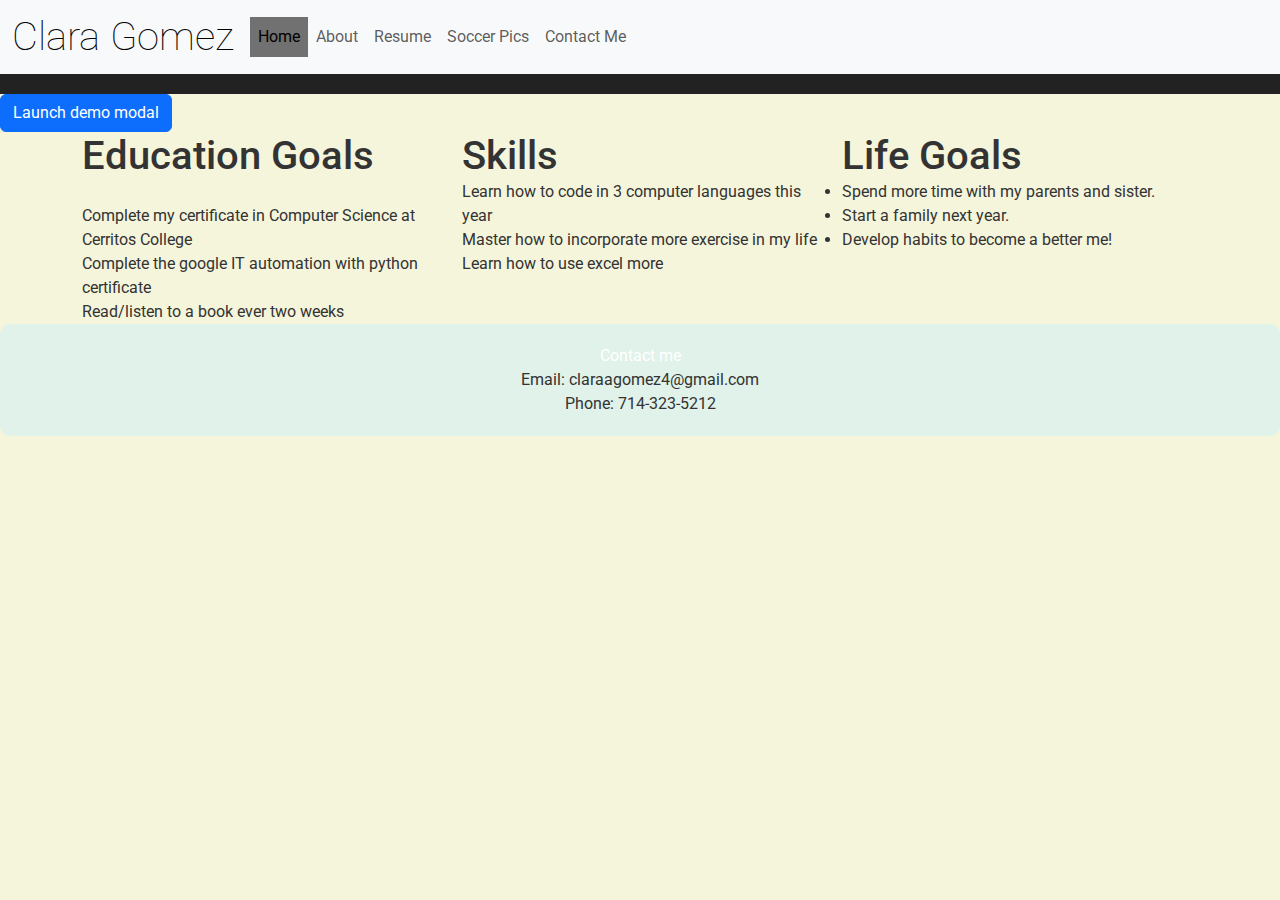
==== bio.html @ 3c078a92 "Add files via upload" ====
<!DOCTYPE html>
<html lang="en">
<head>
    <meta charset="utf-8">
    <meta name="keywords" content="school, about, home, dog, programming">
    <title>My First Webpage</title>
    <link href="https://cdn.jsdelivr.net/npm/bootstrap@5.3.3/dist/css/bootstrap.min.css" rel="stylesheet">
    <link rel="preconnect" href="https://fonts.googleapis.com">
    <link rel="preconnect" href="https://fonts.gstatic.com" crossorigin>
    <link href="https://fonts.googleapis.com/css2?family=Roboto:ital,wght@0,100;0,300;0,400;0,500;0,700;0,900;1,100;1,300;1,400;1,500;1,700;1,900&display=swap" rel="stylesheet">
    <link href="script.js" rel="stylesheet">
    <link href="stylesheet.css" rel="stylesheet">
</head>

<body>
    <nav class="navbar navbar-expand-lg bg-body-tertiary">
        <div class="container-fluid">
          <a class="navbar-brand" href="#"><h1 class="roboto-thin">Clara Gomez</h1></a>
          <button class="navbar-toggler" type="button" data-bs-toggle="collapse" data-bs-target="#navbarNav" aria-controls="navbarNav" aria-expanded="false" aria-label="Toggle navigation">
            <span class="navbar-toggler-icon"></span>
          </button>
          <div class="collapse navbar-collapse" id="navbarNav">
            <ul class="navbar-nav">
              <li class="nav-item">
                <a class="nav-link active" aria-current="page" href="index.html">Home</a>
              </li>
              <li class="nav-item">
                <a class="nav-link" href="bio.html">About</a>
              </li>
              <li class="nav-item">
                <a class="nav-link" href="bootstrap_resume.html">Resume</a>
              </li>
              <li class="nav-item">
                <a class="nav-link" href="slideshow.html">Soccer Pics</a>
              </li>
              <li class="nav-item">
                <a class="nav-link" href="contact.html">Contact Me</a>
              </li>
            </ul>
          </div>
        </div>
      </nav>

      <header>
      
    </header>
<!-- Button trigger modal -->
<button type="button" class="btn btn-primary" data-bs-toggle="modal" data-bs-target="#exampleModal">
  Launch demo modal
</button>

<!-- Modal -->
<div class="modal fade" id="exampleModal" tabindex="-1" aria-labelledby="exampleModalLabel" aria-hidden="true">
  <div class="modal-dialog">
    <div class="modal-content">
      <div class="modal-header">
        <h5 class="modal-title" id="exampleModalLabel">Hello!</h5>
        <button type="button" class="btn-close" data-bs-dismiss="modal" aria-label="Close"></button>
      </div>
      <div class="modal-body">
        Please feel free to contact me anytime!
      </div>
      <div class="modal-footer">
        <button type="button" class="btn btn-secondary" data-bs-dismiss="modal">Close</button>
      </div>
    </div>
  </div>
</div>

<script src="https://cdn.jsdelivr.net/npm/bootstrap@5.3.3/dist/js/bootstrap.bundle.min.js"></script>

  
    <div class="container">
        <div class="row">
          <div class="col">
            <h1>Education Goals</h1>
            <br>
            <ul>
            <li>Complete my certificate in Computer Science at Cerritos College</li>
            <li>Complete the google IT automation with python certificate</li>
            <li>Read/listen to a book ever two weeks</li>
            </ul>
          </div>
          <div class="col">
            <h1>Skills</h1>
            <ul>
                <li>Learn how to code in 3 computer languages this year</li>
                <li>Master how to incorporate more exercise in my life</li>
                <li>Learn how to use excel more</li>
            </ul>
          </div>
          <div class="col">
            <h1>Life Goals</h1>
              <li>Spend more time with my parents and sister.</li>
              <li>Start a family next year.</li>
              <li>Develop habits to become a better me!</li>
          </div>
        </div>
      </div>

     

      <footer class="footer">
        <div class="container">
            <div class="footer-content">
                <p><a href="mailto:claraagomez4@gmail.com">Contact me</a></p>
                <ul>
                    <li>Email: claraagomez4@gmail.com</li>
                    <li>Phone: 714-323-5212</li>
                </ul>
            </div>
        </div>
    </footer>
    

</body>
</html>
---- stylesheet.css ----
@charset "utf-8";

* {box-sizing:border-box}

/* Slideshow container */
.slideshow-container {
  max-width: 1000px;
  position: relative;
  margin: auto;
}

/* Hide the images by default */
.mySlides {
  display: none;
}

/* Next & previous buttons */
.prev, .next {
  cursor: pointer;
  position: absolute;
  top: 50%;
  width: auto;
  margin-top: -22px;
  padding: 16px;
  color: white;
  font-weight: bold;
  font-size: 18px;
  transition: 0.6s ease;
  border-radius: 0 3px 3px 0;
  user-select: none;
}

/* Position the "next button" to the right */
.next {
  right: 0;
  border-radius: 3px 0 0 3px;
}

/* On hover, add a black background color with a little bit see-through */
.prev:hover, .next:hover {
  background-color: rgba(0,0,0,0.8);
}

/* Caption text */
.text {
  color: #f2f2f2;
  font-size: 15px;
  padding: 8px 12px;
  position: absolute;
  bottom: 8px;
  width: 100%;
  text-align: center;
}

/* Number text (1/3 etc) */
.numbertext {
  color: #f2f2f2;
  font-size: 12px;
  padding: 8px 12px;
  position: absolute;
  top: 0;
}

/* The dots/bullets/indicators */
.dot {
  cursor: pointer;
  height: 15px;
  width: 15px;
  margin: 0 2px;
  background-color: #bbb;
  border-radius: 50%;
  display: inline-block;
  transition: background-color 0.6s ease;
}

.active, .dot:hover {
  background-color: #717171;
}

/* Fading animation */
.fade {
  animation-name: fade;
  animation-duration: 5s;
}

@keyframes fade {
  from {opacity: .4}
  to {opacity: 1}
}

.roboto-thin {
    font-family: "Roboto", sans-serif;
    font-weight: 100;
    font-style: normal;
  }

  .footer {
    background-color: #E0F2E9;
    color: #333;
    text-align: center;
    padding: 20px;
    border-radius: 10px;
}

.footer-content ul {
    list-style: none;
    padding: 0;
}

body {
    background-color: beige !important;
}

ul {
    list-style-type: none;
}

/* CSS styles go here */

/* Style the slideshow */
.slideshow-container {
  max-width: 1000px;
  position: relative;
  margin: auto;
}

/* Hide the images by default */
.mySlides {
  display: none;
}

/* Style the arrow buttons */
.prev, .next {
  cursor: pointer;
  position: absolute;
  top: 50%;
  width: auto;
  margin-top: -22px;
  padding: 16px;
  color: white;
  font-weight: bold;
  font-size: 18px;
  transition: 0.6s ease;
  border-radius: 0 3px 3px 0;
  user-select: none;
}

/* Position the next button on the right */
.next {
  right: 0;
  border-radius: 3px 0 0 3px;
}

/* On hover, add a black background color */
.prev:hover, .next:hover {
  background-color: rgba(0, 0, 0, 0.8);
}

/* Caption text */
.text {
  color: #f2f2f2;
  font-size: 15px;
  padding: 8px 12px;
  position: absolute;
  bottom: 8px;
  width: 100%;
  text-align: center;
}

/* Number text (1/3, 2/3 etc) */
.numbertext {
  color: #f2f2f2;
  font-size: 12px;
  padding: 8px 12px;
  position: absolute;
  top: 0;
}

/* The dots/bullets */
.dot {
  cursor: pointer;
  height: 15px;
  width: 15px;
  margin: 0 2px;
  background-color: #bbb;
  border-radius: 50%;
  display: inline-block;
  transition: background-color 0.6s ease;
}

/* Active dot */
.active, .dot:hover {
  background-color: #717171;
}

/* Fade animation */
.fade {
  -webkit-animation-name: fade;
  -webkit-animation-duration: 1.5s;
  animation-name: fade;
  animation-duration: 1.5s;
}

@-webkit-keyframes fade {
  from {
      opacity: .4
  }
  to {
      opacity: 1
  }
}

@keyframes fade {
  from {
      opacity: .4
  }
  to {
      opacity: 1
  }
}


/* Reset default margin and padding */
body, h1, h2, h3, p, ul, li {
  margin: 0;
  padding: 0;
}

/* Set body font and background color */
body {
  font-family: 'Roboto', sans-serif;
  background-color: #f0f0f0;
  color: #333; /* Default text color */
}

/* Header styles */
header {
  background-color: #222; /* Dark background color */
  padding: 10px 0;
}

header nav ul {
  list-style-type: none;
  text-align: center;
}

header nav ul li {
  display: inline;
}

header nav ul li a {
  color: #fff; /* Text color */
  text-decoration: none;
  padding: 10px 20px;
}

header nav ul li a:hover {
  background-color: #444; /* Darker background color on hover */
}

/* Main content styles */
main {
  padding: 20px;
}

.thank-you {
  background-color: #fff; /* White background color */
  padding: 20px;
  border-radius: 5px;
  box-shadow: 0 0 10px rgba(0, 0, 0, 0.1); /* Drop shadow effect */
  text-align: center;
}

.thank-you h1 {
  color: #555; /* Heading text color */
  margin-bottom: 20px;
}

.thank-you p {
  margin-bottom: 10px;
}

.thank-you a {
  color: #007bff; /* Link text color */
  text-decoration: none;
}

.thank-you a:hover {
  text-decoration: underline; /* Underline link on hover */
}

/* Footer styles */
footer {
  background-color: #222; /* Dark background color */
  color: #fff; /* Text color */
  padding: 20px 0;
  text-align: center;
}

.footer-content {
  max-width: 800px;
  margin: auto;
}

.footer a {
  color: #fff; /* Link text color */
  text-decoration: none;
}

.footer a:hover {
  text-decoration: underline; /* Underline link on hover */
}
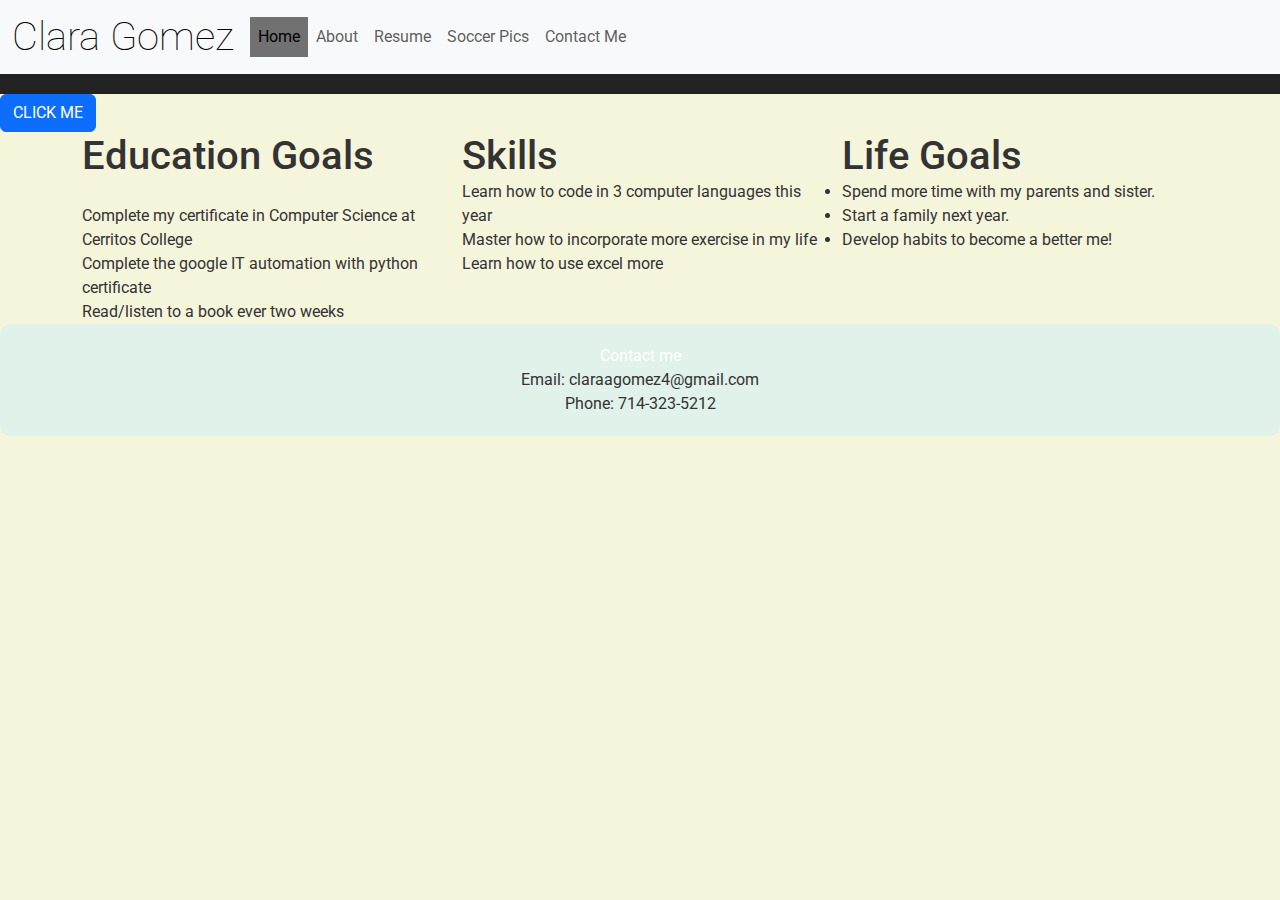
==== commit b0ff4871: "Add files via upload" ====
--- a/bio.html
+++ b/bio.html
@@ -46,7 +46,7 @@
     </header>
 <!-- Button trigger modal -->
 <button type="button" class="btn btn-primary" data-bs-toggle="modal" data-bs-target="#exampleModal">
-  Launch demo modal
+  CLICK ME
 </button>
 
 <!-- Modal -->
